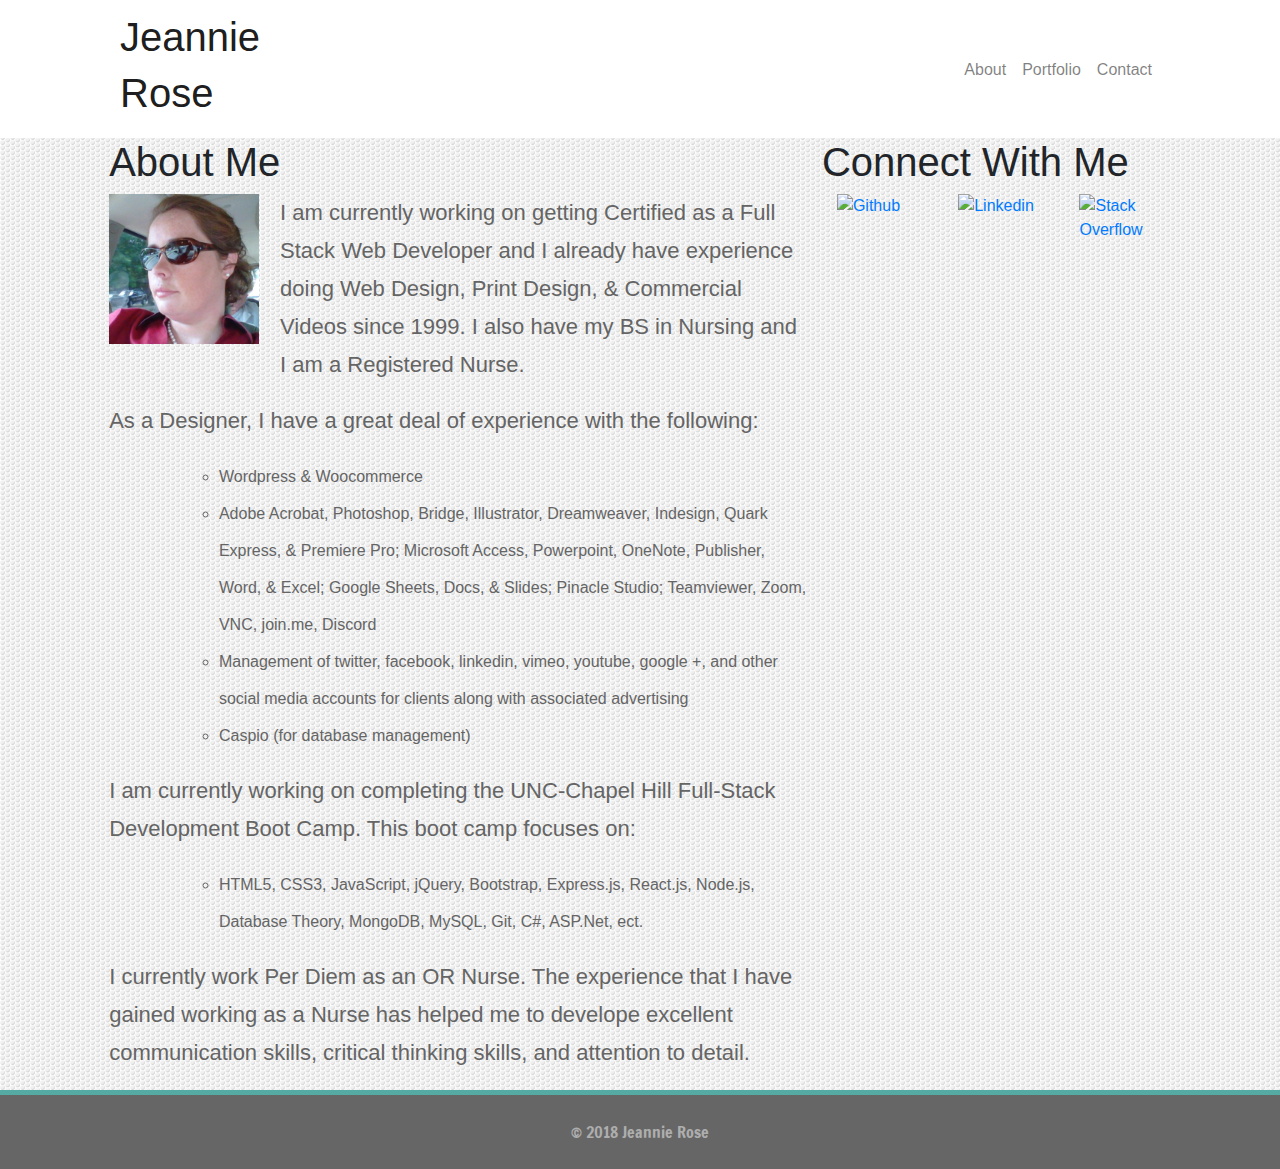
==== index.html @ aaf6217c "first draft" ====
<!DOCTYPE html>
<html lang="en">

<head>
    <meta charset="UTF-8">
    <meta name="viewport" content="width=device-width, initial-scale=1.0">
    <title>
        Bootstrap Portfolio
    </title>
    <link rel="stylesheet" href="https://maxcdn.bootstrapcdn.com/bootstrap/4.0.0/css/bootstrap.min.css" integrity="sha384-Gn5384xqQ1aoWXA+058RXPxPg6fy4IWvTNh0E263XmFcJlSAwiGgFAW/dAiS6JXm" crossorigin="anonymous">
    <link rel="stylesheet" type="text/css" href="assets/css/style.css">
    <link href="https://fonts.googleapis.com/css?family=Francois+One|Homemade+Apple" rel="stylesheet">
</head>

<body>
    <span class="border-bottom">
        <div class="row"> <!-- HEADER ROW -->
            <div class="col-12">
                <nav class="navbar navbar-expand-lg navbar-light bg-white">
                    <div class="col-1">
                    </div>
                    <div class="col-10">
                        <div class="row">
                            <a class="navbar-brand" href="#"><h1 class="jeannie">Jeannie </h1><h1 class="rose">Rose</h1></a>
                            <button class="navbar-toggler" type="button" data-toggle="collapse" data-target="#navbarSupportedContent" aria-controls="navbarSupportedContent"
                                aria-expanded="false" aria-label="Toggle navigation">
                                <span class="navbar-toggler-icon"></span>
                            </button>
                            <div class="collapse navbar-collapse" id="navbarSupportedContent">
                                <ul class="navbar-nav ml-auto">
                                    <li class="nav-item">
                                        <a class="nav-link" href="index.html">About</a>
                                    </li>
                                    <li class="nav-item">
                                        <a class="nav-link" href="portfolio.html">Portfolio</a>
                                    </li>
                                    <li class="nav-item">
                                        <a class="nav-link" href="contact.html">Contact</a>
                                    </li>
                                </ul>
                            </div>
                        </div>
                    </div>
                </nav>
            </div>
        </div> 
    </span><!-- HEADER ROW CLOSE -->
    

    <div class="row">
        <div class="col-1">
        </div>
        <div class="col-10">
            <div class="row">
                <div class="col-8"> <!-- ABOUT ME COLUMN -->
                    <div class="row">
                            <div class="col-12">
                                <h1 class="title">About Me</h1>
                            </div>
                        </div>
                        <div class="row">
                            <div class="col-12">
                                <img class ='portrait' src='assets/images/profileimage.jpg' height="150" width="150" alt="Image" />
                                <p>I am currently working on getting Certified as a Full Stack Web Developer and I already have experience doing Web Design, Print Design, & Commercial Videos since 1999.  I also have my BS in Nursing and I am a Registered Nurse.</p>
                                <p>As a Designer, I have a great deal of experience with the following:</p>
                                    <ul>
                                        <li>
                                            Wordpress & Woocommerce
                                        </li>
                                        <li>
                                            Adobe Acrobat, Photoshop, Bridge, Illustrator, Dreamweaver, Indesign, Quark Express, & Premiere Pro; Microsoft Access, Powerpoint, OneNote, Publisher, Word, & Excel; Google Sheets, Docs, & Slides; Pinacle Studio; Teamviewer, Zoom, VNC, join.me, Discord
                                        </li>
                                        <li>
                                            Management of twitter, facebook, linkedin, vimeo, youtube, google +, and other social media accounts for clients along with associated advertising
                                        </li>
                                        <li>
                                            Caspio (for database management)
                                        </li>
                                    </ul>
                                <p>I am currently working on completing the UNC-Chapel Hill Full-Stack Development Boot Camp. This boot camp focuses on:</p>
                                    <ul>
                                        <li>
                                            HTML5, CSS3, JavaScript, jQuery, Bootstrap, Express.js, React.js, Node.js, Database Theory, MongoDB, MySQL, Git, C#, ASP.Net, ect.
                                        </li>
                                    </ul>
                                <p>I currently work Per Diem as an OR Nurse. The experience that I have gained working as a Nurse has helped me to develope excellent communication skills, critical thinking skills, and attention to detail.</p>
                            </div>
                        </div>

                </div> <!-- ABOUT ME COLUMN CLOSE -->
                <div class="col-4"> <!-- CONNECT WITH ME COLUMN -->
                    <div class="row">
                        <div class="col-12">
                            <div class="row">
                                <h1 class="title">Connect With Me</h1>
                            </div>
                            <div class="row">
                                <div class="col-4">
                                    <a href="https://stackexchange.com/users/12941379/jeannie-rose">
                                        <img alt="Github" src="../honestgraphics.github.io/assets/images/stackoverflow.png">
                                    </a>
                                </div>
                                <div class="col-4">
                                    <a href="https://www.linkedin.com/in/jeanniejrose/">
                                        <img alt="Linkedin" src="../honestgraphics.github.io/assets/images/linkedin.png">
                                    </a>
                                </div>
                                <div class="col-4">
                                    <a href="https://github.com/honestgraphics">
                                        <img alt="Stack Overflow" src="../honestgraphics.github.io/assets/images/git.png">
                                    </a>
                                </div>
                            </div>
                        </div>
                    </div>
                </div> <!-- CONNECT WITH ME COLUMN CLOSE -->
            </div>
        </div>
        <div class="col-1">
        </div>
    </div>
    <div class="row"> <!-- FOOTER -->
        <footer>
            &copy; 2018 Jeannie Rose
        </footer>
    </div> <!-- FOOTER CLOSE-->
    
    
    <script src="https://code.jquery.com/jquery-3.2.1.slim.min.js" integrity="sha384-KJ3o2DKtIkvYIK3UENzmM7KCkRr/rE9/Qpg6aAZGJwFDMVNA/GpGFF93hXpG5KkN"
        crossorigin="anonymous"></script>
    <script src="https://cdnjs.cloudflare.com/ajax/libs/popper.js/1.12.9/umd/popper.min.js" integrity="sha384-ApNbgh9B+Y1QKtv3Rn7W3mgPxhU9K/ScQsAP7hUibX39j7fakFPskvXusvfa0b4Q"
        crossorigin="anonymous"></script>
    <script src="https://maxcdn.bootstrapcdn.com/bootstrap/4.0.0/js/bootstrap.min.js" integrity="sha384-JZR6Spejh4U02d8jOt6vLEHfe/JQGiRRSQQxSfFWpi1MquVdAyjUar5+76PVCmYl"
        crossorigin="anonymous"></script>
    
    
</body>
</html>
---- assets/css/style.css ----
/* \/\/\/\/\/\/\/\/\/\/\/\/\/\/\/\/\/\/\/\/\/\/\/\/ *\

/* Home/Index.html/About */


body {
    background-image: url("../images/b1.png");
}

/* HEADER AREA */

.headerWrapper {
    font-family: 'Arial', 'Helvetica Neue', Helvetica, sans-serif;
    font-size: 24px;
    border-top: 2px solid #d0cdc7;
    border-bottom: 2px solid #d0cdc7;
    background-color: #fff;
}

.headerContainer {
    display: flex;
    justify-content: space-between;
    width: 85%;
    margin: 0 auto;
}

.nameContainer {
    padding-top: 40px;
    padding-bottom: 40px;
    background-color: #11ab9f;
    color: white;
    display: inline-block;
}

.Jeannie {
    font-size: 40px;
    padding-left: 40px;
    font-family: 'Homemade Apple', cursive;
    display: inline-block;
}

.Rose {
    font-size: 50px;
    font-family: 'Francois One', sans-serif;
    display: inline-block;
    padding-right: 40px;
}

.pageLink {
    padding-top: 50px;
    padding-bottom: 25px;
}

.pageLink a {
    text-decoration: none;
    color: #a6acb7;
}

.pageLink a:hover {
    color: #11ab9f;
}

.link1 {
    border-right: 1px solid #e2e0dd;
    padding-right: 20px;
    padding-left: 20px;
    font-family: 'Francois One', sans-serif;
}

.link2 {
    border-right: 1px solid #e2e0dd;
    padding-right: 20px;
    padding-left: 20px;
    font-family: 'Francois One', sans-serif;
}

.link3 {
    padding-left: 20px;
    font-family: 'Francois One', sans-serif;
}

/* \/\/\/\/\/\/\/\/\/\/\/\/\/\/\/\/\/\/\/\/\/\/\/\/ *\


/* MAIN CONTENT AREA */

.bodyContainer {
    width: 85%;
    margin: 0 auto;
}

.content {
    display: flex;
    flex-flow: row;
    justify-content: space-between;
}

.aboutmeWrapper {
    width: 65%;
    background-color: #fff;
    margin-top: 25px;
    padding-right: 30px;
    padding-bottom: 10px;
    padding-left: 30px;
    margin-bottom: 25px;
    font-size: 18px;
    border: 1px solid #e2e0dd;
}

.aboutMe {
    border-bottom: 3px solid #eeedeb;
    margin-top: 30px;
    margin-bottom: 30px;
    padding-bottom: 30px;
    font-size: 32px;
    font-style: bold;
    color: #11ab9f;
    font-family: 'Francois One', sans-serif;
}

.portrait {
    float: left;
    margin-right: 3%;
    margin-bottom: 1.5%;
}

p {
    font-size: 22px;
    line-height: 38px;
    color: #656565;
    margin-bottom: 18px;
}

ul {
    list-style-type: circle;
    color: #656565;
    margin-left: 10%;
    margin-bottom: 18px;
    line-height: 37px;
}

.connectwithmeWrapper {
    background-color: #fff;
    margin-top: 25px;
    width: 21%;
    height: 100%;
    padding-right: 30px;
    padding-left: 30px;
    padding-top: 30px;
    padding-bottom: 30px;
    border: 1px solid #e2e0dd;
}

.connectwithMe {
    font-size: 24px;
    font-style: bold;
    border-bottom: 2px solid #efeeec;
    margin-bottom: 24px;
    padding-bottom: 24px;
    color: #11ab9f;
    font-family: 'Francois One', sans-serif;
}

/* .socialContainer {
    width: 100%;
    } */

.imageLink {
    display: flex;
    flex-direction: row-reverse;
    justify-content: space-between;
    text-align: center;
}

.social1 {
    display: flex;
    justify-content: space-between;
}

.social2 {
    display: flex;
    justify-content: space-between;
}

.social3 {
    display: flex;
    justify-content: space-between;
}

/* \/\/\/\/\/\/\/\/\/\/\/\/\/\/\/\/\/\/\/\/\/\/\/\/ *\

/* FOOTER AREA */

footer {
    width: 100%;
    background-color: #666666;
    color: #aeaeae;
    text-align: Center;
    font-family: 'Arial', 'Helvetica Neue', Helvetica, sans-serif;
    padding-top: 25px;
    padding-bottom: 25px;
    font-size: 16px;
    border-top: 5px solid #56aaa4;
    font-family: 'Francois One', sans-serif;
}

/* \/\/\/\/\/\/\/\/\/\/\/\/\/\/\/\/\/\/\/\/\/\/\/\/ *\

/* Portfolio Page */

.portfolioContainer {
    flex-flow: row wrap; */
    width: 100%;
    box-sizing: border-box;
}

.portfolioRow1 {
    display: flex;
    justify-content: space-between;
    flex-flow: row wrap;
    text-align: center;
    box-sizing: border-box;
}

.portfolioRow2 {
    display: flex;
    justify-content: space-between;
    flex-flow: row wrap;
    text-align: center;
    box-sizing: border-box;
}

.portfolioRow3 {
    display: flex;
    justify-content: flex-start;
    box-sizing: border-box;
}

.portfolio1 {
    position: relative;
    box-sizing: border-box;
    flex-shrink: 0;
    height: auto;
    overflow: hidden;
}

.portfolio2 {
    position: relative;
    box-sizing: border-box;
    flex-shrink: 0;
    height: auto;
    overflow: hidden;
}

.portfolio3 {
    position: relative;
    margin-top: 25px;
    box-sizing: border-box;
    flex-shrink: 0;
    height: auto;
    overflow: hidden;
    
}

.portfolio4 {
    position: relative;
    margin-top: 25px;
    box-sizing: border-box;
    flex-shrink: 0;
    height: auto;
    overflow: hidden;
}

.portfolio5 {
    position: relative;
    margin-top: 25px;
    margin-bottom: 15px;
    flex-direction: row-reverse;
    box-sizing: border-box;
    flex-shrink: 0;
    height: auto;
    overflow: hidden;
}

img {
    height: auto;
    max-width: 100%;
    display: block;
}

a.picture {
    position: absolute;
    top: 67%;
    text-align: center;
    background-color: #ff8207;
    width: 100%;
    left: 0;
    padding: 40px;
    box-sizing: border-box;
    color: white;
    font-family: 'Francois One', sans-serif;
    text-decoration: none;
    font-size: 24px;
}

/* \/\/\/\/\/\/\/\/\/\/\/\/\/\/\/\/\/\/\/\/\/\/\/\/ *\

/* Contact Page */

.formContainer {
    margin-bottom: 30px;
}

.contactTitle {
    border-bottom: 3px solid #eeedeb;
    margin-top: 30px;
    margin-bottom: 30px;
    padding-bottom: 30px;
    font-size: 32px;
    font-style: bold;
    color: #11ab9f;
    font-family: 'Francois One', sans-serif;
}

.form {
    font-family: 'Francois One', sans-serif;
    color: #a1a6ac;
    margin-top: 25px;
}

input[type=text], select, textarea {
    width: 100%;
    resize: vertical;
    padding: 12px;
    border: 1px solid #ccc;
    box-sizing: border-box;
    margin-top: 6px;
    margin-bottom: 16px;
}

::placeholder {
    color: #a1a6ac;
    opacity: 1;
    font-family: 'Segoe UI', Tahoma, Geneva, Verdana, sans-serif 
}

 

input[type=submit] {
    background-color: #56aaa4;
    color: white;
    padding: 12px 40px;
    border: none;
    border-radius: 4px;
    cursor: pointer;
    font-family: 'Francois One', sans-serif;
}

input[type=submit]:hover {
    background-color: #3d7a76;
}
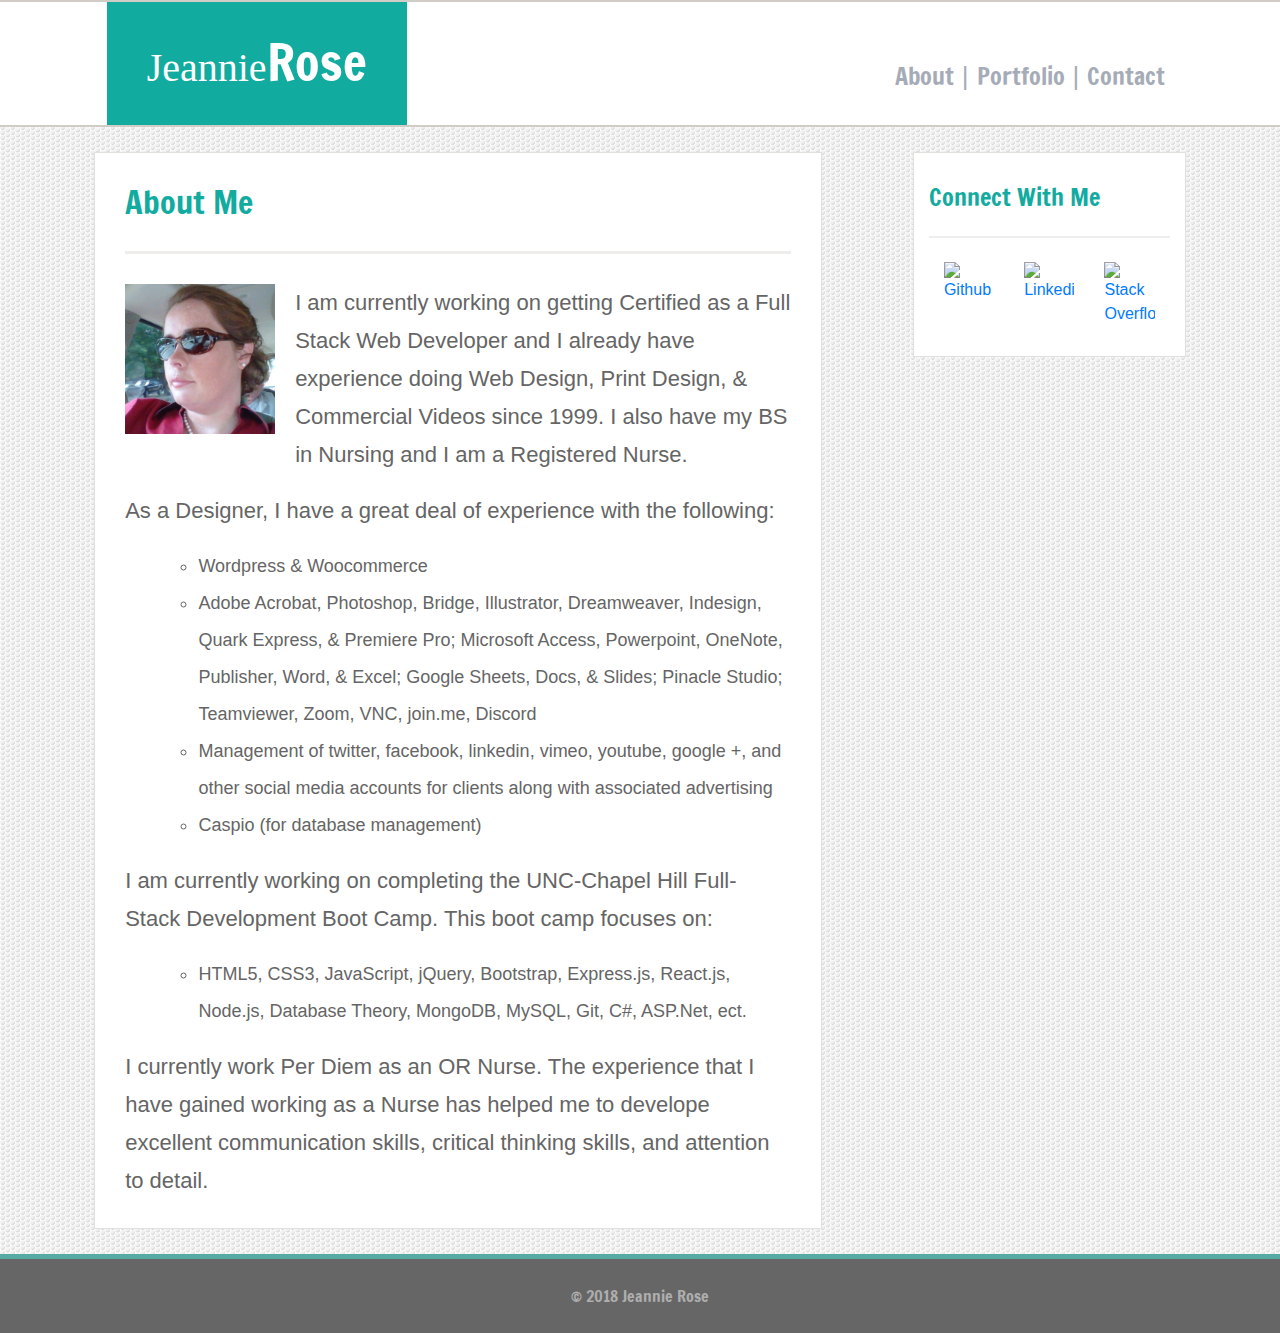
==== commit 4917ab80: "site looking like hw1, no responsive work done" ====
--- a/index.html
+++ b/index.html
@@ -10,56 +10,66 @@
     <link rel="stylesheet" href="https://maxcdn.bootstrapcdn.com/bootstrap/4.0.0/css/bootstrap.min.css" integrity="sha384-Gn5384xqQ1aoWXA+058RXPxPg6fy4IWvTNh0E263XmFcJlSAwiGgFAW/dAiS6JXm" crossorigin="anonymous">
     <link rel="stylesheet" type="text/css" href="assets/css/style.css">
     <link href="https://fonts.googleapis.com/css?family=Francois+One|Homemade+Apple" rel="stylesheet">
+    <style>
+        .nav-item a:hover {
+            color: #13ad9a !important;
+            cursor: pointer;
+        }
+    </style>
 </head>
 
 <body>
-    <span class="border-bottom">
-        <div class="row"> <!-- HEADER ROW -->
-            <div class="col-12">
-                <nav class="navbar navbar-expand-lg navbar-light bg-white">
-                    <div class="col-1">
-                    </div>
-                    <div class="col-10">
-                        <div class="row">
-                            <a class="navbar-brand" href="#"><h1 class="jeannie">Jeannie </h1><h1 class="rose">Rose</h1></a>
-                            <button class="navbar-toggler" type="button" data-toggle="collapse" data-target="#navbarSupportedContent" aria-controls="navbarSupportedContent"
-                                aria-expanded="false" aria-label="Toggle navigation">
-                                <span class="navbar-toggler-icon"></span>
-                            </button>
-                            <div class="collapse navbar-collapse" id="navbarSupportedContent">
-                                <ul class="navbar-nav ml-auto">
-                                    <li class="nav-item">
-                                        <a class="nav-link" href="index.html">About</a>
-                                    </li>
-                                    <li class="nav-item">
-                                        <a class="nav-link" href="portfolio.html">Portfolio</a>
-                                    </li>
-                                    <li class="nav-item">
-                                        <a class="nav-link" href="contact.html">Contact</a>
-                                    </li>
-                                </ul>
-                            </div>
+    <div class="row headerClass"> <!-- HEADER ROW -->
+        <div class="col-12">
+            <nav class="navbar navbar-expand-lg navbar-light bg-white">
+                <div class="col-1">
+                </div>
+                <div class="col-10">
+                    <div class="row">
+                        <a class="navbar-brand" href="#"><h1 class="Jeannie">Jeannie </h1><h1 class="Rose">Rose</h1></a>
+                        <button class="navbar-toggler" type="button" data-toggle="collapse" data-target="#navbarSupportedContent" aria-controls="navbarSupportedContent"
+aria-expanded="false" aria-label="Toggle navigation">
+                        <span class="navbar-toggler-icon"></span>
+                        </button>
+                        <div class="collapse navbar-collapse" id="navbarSupportedContent">
+                        <ul class="navbar-nav ml-auto">
+                                <li class="nav-item">
+                                    <a class="nav-link menuItems link1" href="index.html">About</a>
+                                </li>
+                                <li class="seperator">
+                                    |
+                                </li>
+                                <li class="nav-item">
+                                    <a class="nav-link menuItems link2" href="portfolio.html">Portfolio</a>
+                                </li>
+                                <li class="seperator">
+                                        |
+                                </li>
+                                <li class="nav-item">
+                                    <a class="nav-link menuItems link3" href="contact.html">Contact</a>
+                                </li>
+                            </ul>
                         </div>
                     </div>
-                </nav>
-            </div>
-        </div> 
-    </span><!-- HEADER ROW CLOSE -->
-    
+                </div>
+            </nav>
+        </div>
+    </div> <!-- HEADER ROW CLOSE -->
+
 
     <div class="row">
         <div class="col-1">
         </div>
         <div class="col-10">
             <div class="row">
-                <div class="col-8"> <!-- ABOUT ME COLUMN -->
+                <div class="col-8 aboutmeWrapper"> <!-- ABOUT ME COLUMN -->
                     <div class="row">
-                            <div class="col-12">
-                                <h1 class="title">About Me</h1>
+                            <div class="col-12 bodyWidth">
+                                <h1 class="title aboutMe">About Me</h1>
                             </div>
                         </div>
                         <div class="row">
-                            <div class="col-12">
+                            <div class="col-12 bodyWidth">
                                 <img class ='portrait' src='assets/images/profileimage.jpg' height="150" width="150" alt="Image" />
                                 <p>I am currently working on getting Certified as a Full Stack Web Developer and I already have experience doing Web Design, Print Design, & Commercial Videos since 1999.  I also have my BS in Nursing and I am a Registered Nurse.</p>
                                 <p>As a Designer, I have a great deal of experience with the following:</p>
@@ -86,13 +96,15 @@
                                 <p>I currently work Per Diem as an OR Nurse. The experience that I have gained working as a Nurse has helped me to develope excellent communication skills, critical thinking skills, and attention to detail.</p>
                             </div>
                         </div>
-
+                
                 </div> <!-- ABOUT ME COLUMN CLOSE -->
-                <div class="col-4"> <!-- CONNECT WITH ME COLUMN -->
+                <div class="col-1"> <!-- ABOUT ME COLUMN -->
+                </div>
+                <div class="col-3 connectwithmeWrapper"> <!-- CONNECT WITH ME COLUMN -->
                     <div class="row">
                         <div class="col-12">
                             <div class="row">
-                                <h1 class="title">Connect With Me</h1>
+                                <h1 class="title connectwithMe">Connect With Me</h1>
                             </div>
                             <div class="row">
                                 <div class="col-4">
--- a/assets/css/style.css
+++ b/assets/css/style.css
@@ -1,16 +1,22 @@
 /* \/\/\/\/\/\/\/\/\/\/\/\/\/\/\/\/\/\/\/\/\/\/\/\/ *\
 
-/* Home/Index.html/About */
+/* FOR ALL PAGES */
 
 
 body {
     background-image: url("../images/b1.png");
 }
 
+
+.bodyWidth {
+    /* padding: 0; */
+    margin-left: 0;
+}
+
+/* \/\/\/\/\/\/\/\/\/\/\/\/\/\/\/\/\/\/\/\/\/\/\/\/ *\
 /* HEADER AREA */
 
-.headerWrapper {
-    font-family: 'Arial', 'Helvetica Neue', Helvetica, sans-serif;
+/* .headerWrapper {
     font-size: 24px;
     border-top: 2px solid #d0cdc7;
     border-bottom: 2px solid #d0cdc7;
@@ -30,13 +36,15 @@
     background-color: #11ab9f;
     color: white;
     display: inline-block;
-}
+} */
 
 .Jeannie {
     font-size: 40px;
     padding-left: 40px;
     font-family: 'Homemade Apple', cursive;
     display: inline-block;
+    color: white;
+    background-color: #11ab9f;
 }
 
 .Rose {
@@ -44,31 +52,43 @@
     font-family: 'Francois One', sans-serif;
     display: inline-block;
     padding-right: 40px;
-}
-
-.pageLink {
+    color: white;
+    background-color: #11ab9f;
+}
+
+
+
+/* POSITIONS & STYLES SEPERATORS */
+.navbar-nav li {
+    display: inline;
+    color: #a6acb7;
+    /* margin-left: 25px;
+    padding-left: 25px; */
+    }
+
+.navbar-light .navbar-nav .nav-link {
+    color: #a6acb7;
+}
+
+.seperator {
+    font-family: Arial, Helvetica, sans-serif;
     padding-top: 50px;
     padding-bottom: 25px;
-}
-
-.pageLink a {
-    text-decoration: none;
-    color: #a6acb7;
-}
-
-.pageLink a:hover {
-    color: #11ab9f;
-}
-
+    font-size: 26px;
+}
+
+
+
+/* STYLES MENU LINKS */
 .link1 {
-    border-right: 1px solid #e2e0dd;
+    /* border-right: 1px solid #e2e0dd; */
     padding-right: 20px;
     padding-left: 20px;
     font-family: 'Francois One', sans-serif;
 }
 
 .link2 {
-    border-right: 1px solid #e2e0dd;
+    /* border-right: 1px solid #e2e0dd; */
     padding-right: 20px;
     padding-left: 20px;
     font-family: 'Francois One', sans-serif;
@@ -79,12 +99,40 @@
     font-family: 'Francois One', sans-serif;
 }
 
+.headerClass {
+    border-top: 2px solid #d0cdc7;
+    border-bottom: 2px solid #d0cdc7;
+    background-color: white;
+    font-size: 24px;
+}
+
+.navbar-brand {
+    color: white;
+    background-color: #11ab9f;
+    padding-top: 30px;
+    padding-bottom: 25px;
+}
+
+.navbar {
+    padding: 0;
+}
+
+.menuItems {
+    /* border-right: 1px solid #e2e0dd; */
+    padding-right: 20px;
+    padding-left: 20px;
+    font-family: 'Francois One', sans-serif;
+    padding-top: 50px;
+    padding-bottom: 25px;
+    color: #a6acb7;
+}
+
 /* \/\/\/\/\/\/\/\/\/\/\/\/\/\/\/\/\/\/\/\/\/\/\/\/ *\
 
 
 /* MAIN CONTENT AREA */
 
-.bodyContainer {
+/* .bodyContainer {
     width: 85%;
     margin: 0 auto;
 }
@@ -93,10 +141,11 @@
     display: flex;
     flex-flow: row;
     justify-content: space-between;
-}
+} */
+
+
 
 .aboutmeWrapper {
-    width: 65%;
     background-color: #fff;
     margin-top: 25px;
     padding-right: 30px;
@@ -106,6 +155,7 @@
     font-size: 18px;
     border: 1px solid #e2e0dd;
 }
+
 
 .aboutMe {
     border-bottom: 3px solid #eeedeb;
@@ -134,7 +184,7 @@
 ul {
     list-style-type: circle;
     color: #656565;
-    margin-left: 10%;
+    margin-left: 5%;
     margin-bottom: 18px;
     line-height: 37px;
 }
@@ -142,7 +192,7 @@
 .connectwithmeWrapper {
     background-color: #fff;
     margin-top: 25px;
-    width: 21%;
+    /* width: 21%; */
     height: 100%;
     padding-right: 30px;
     padding-left: 30px;
@@ -153,7 +203,8 @@
 
 .connectwithMe {
     font-size: 24px;
-    font-style: bold;
+    width: 100%;
+    /* font-style: bold; */
     border-bottom: 2px solid #efeeec;
     margin-bottom: 24px;
     padding-bottom: 24px;
@@ -165,7 +216,7 @@
     width: 100%;
     } */
 
-.imageLink {
+/* .imageLink {
     display: flex;
     flex-direction: row-reverse;
     justify-content: space-between;
@@ -185,7 +236,7 @@
 .social3 {
     display: flex;
     justify-content: space-between;
-}
+} */
 
 /* \/\/\/\/\/\/\/\/\/\/\/\/\/\/\/\/\/\/\/\/\/\/\/\/ *\
 
@@ -196,7 +247,6 @@
     background-color: #666666;
     color: #aeaeae;
     text-align: Center;
-    font-family: 'Arial', 'Helvetica Neue', Helvetica, sans-serif;
     padding-top: 25px;
     padding-bottom: 25px;
     font-size: 16px;
@@ -208,10 +258,26 @@
 
 /* Portfolio Page */
 
-.portfolioContainer {
-    flex-flow: row wrap; */
-    width: 100%;
-    box-sizing: border-box;
+.portfolioWrapper {
+    background-color: #fff;
+    margin-top: 25px;
+    padding-right: 30px;
+    padding-bottom: 10px;
+    padding-left: 30px;
+    margin-bottom: 25px;
+    font-size: 18px;
+    border: 1px solid #e2e0dd;
+}
+
+.Portfolio {
+    border-bottom: 3px solid #eeedeb;
+    margin-top: 30px;
+    margin-bottom: 30px;
+    padding-bottom: 30px;
+    font-size: 32px;
+    font-style: bold;
+    color: #11ab9f;
+    font-family: 'Francois One', sans-serif;
 }
 
 .portfolioRow1 {
@@ -341,21 +407,22 @@
 ::placeholder {
     color: #a1a6ac;
     opacity: 1;
-    font-family: 'Segoe UI', Tahoma, Geneva, Verdana, sans-serif 
+    font-family: 'Segoe UI', Tahoma, Geneva, Verdana, sans-serif;
 }
 
  
 
-input[type=submit] {
+button[type=submit] {
     background-color: #56aaa4;
     color: white;
     padding: 12px 40px;
+    margin-bottom: 30px;
     border: none;
     border-radius: 4px;
     cursor: pointer;
     font-family: 'Francois One', sans-serif;
 }
 
-input[type=submit]:hover {
+button[type=submit]:hover {
     background-color: #3d7a76;
 }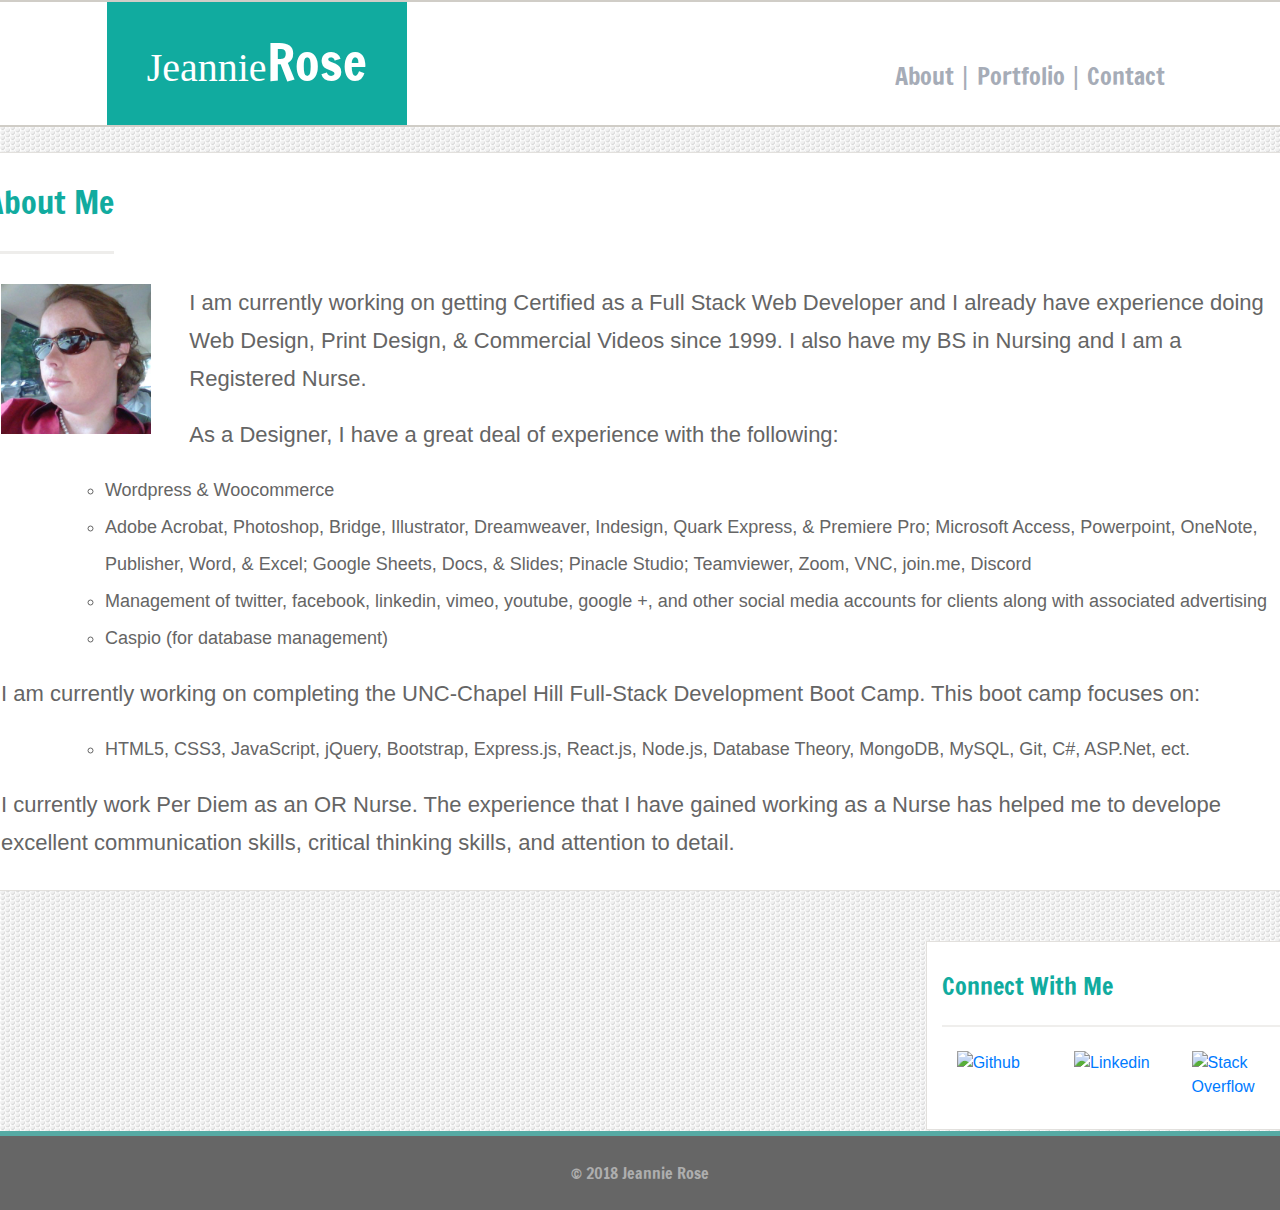
==== commit 34064932: "push for changes" ====
--- a/index.html
+++ b/index.html
@@ -57,80 +57,85 @@
     </div> <!-- HEADER ROW CLOSE -->
 
 
-    <div class="row">
-        <div class="col-1">
-        </div>
-        <div class="col-10">
+    <div="container-fluid">
+        <div="container">
             <div class="row">
-                <div class="col-8 aboutmeWrapper"> <!-- ABOUT ME COLUMN -->
+                <div class="col-1-lg col-sm-hidden">
+                </div>
+                <div class="col-10-sm">
                     <div class="row">
-                            <div class="col-12 bodyWidth">
-                                <h1 class="title aboutMe">About Me</h1>
-                            </div>
+                        <div class="col-8-lg col-12-sm aboutmeWrapper" id="aboutmeWrapper"> <!-- ABOUT ME COLUMN -->
+                            <div class="row">
+                                    <div class="col-12-lg bodyWidth" id="bodyWidth">
+                                        <h1 class="title aboutMe">About Me</h1>
+                                    </div>
+                                </div>
+                                <div class="row">
+                                    <div class="col-12 bodyWidth">
+                                        <img class ='portrait' src='assets/images/profileimage.jpg' height="150" width="150" alt="Image" />
+                                        <p>I am currently working on getting Certified as a Full Stack Web Developer and I already have experience doing Web Design, Print Design, & Commercial Videos since 1999.  I also have my BS in Nursing and I am a Registered Nurse.</p>
+                                        <p>As a Designer, I have a great deal of experience with the following:</p>
+                                            <ul>
+                                                <li>
+                                                    Wordpress & Woocommerce
+                                                </li>
+                                                <li>
+                                                    Adobe Acrobat, Photoshop, Bridge, Illustrator, Dreamweaver, Indesign, Quark Express, & Premiere Pro; Microsoft Access, Powerpoint, OneNote, Publisher, Word, & Excel; Google Sheets, Docs, & Slides; Pinacle Studio; Teamviewer, Zoom, VNC, join.me, Discord
+                                                </li>
+                                                <li>
+                                                    Management of twitter, facebook, linkedin, vimeo, youtube, google +, and other social media accounts for clients along with associated advertising
+                                                </li>
+                                                <li>
+                                                    Caspio (for database management)
+                                                </li>
+                                            </ul>
+                                        <p>I am currently working on completing the UNC-Chapel Hill Full-Stack Development Boot Camp. This boot camp focuses on:</p>
+                                            <ul>
+                                                <li>
+                                                    HTML5, CSS3, JavaScript, jQuery, Bootstrap, Express.js, React.js, Node.js, Database Theory, MongoDB, MySQL, Git, C#, ASP.Net, ect.
+                                                </li>
+                                            </ul>
+                                        <p>I currently work Per Diem as an OR Nurse. The experience that I have gained working as a Nurse has helped me to develope excellent communication skills, critical thinking skills, and attention to detail.</p>
+                                    </div>
+                                </div>
+                        
+                        </div> <!-- ABOUT ME COLUMN CLOSE -->
+                        <div class="col-1-md col-sm"> <!-- ABOUT ME COLUMN -->
                         </div>
-                        <div class="row">
-                            <div class="col-12 bodyWidth">
-                                <img class ='portrait' src='assets/images/profileimage.jpg' height="150" width="150" alt="Image" />
-                                <p>I am currently working on getting Certified as a Full Stack Web Developer and I already have experience doing Web Design, Print Design, & Commercial Videos since 1999.  I also have my BS in Nursing and I am a Registered Nurse.</p>
-                                <p>As a Designer, I have a great deal of experience with the following:</p>
-                                    <ul>
-                                        <li>
-                                            Wordpress & Woocommerce
-                                        </li>
-                                        <li>
-                                            Adobe Acrobat, Photoshop, Bridge, Illustrator, Dreamweaver, Indesign, Quark Express, & Premiere Pro; Microsoft Access, Powerpoint, OneNote, Publisher, Word, & Excel; Google Sheets, Docs, & Slides; Pinacle Studio; Teamviewer, Zoom, VNC, join.me, Discord
-                                        </li>
-                                        <li>
-                                            Management of twitter, facebook, linkedin, vimeo, youtube, google +, and other social media accounts for clients along with associated advertising
-                                        </li>
-                                        <li>
-                                            Caspio (for database management)
-                                        </li>
-                                    </ul>
-                                <p>I am currently working on completing the UNC-Chapel Hill Full-Stack Development Boot Camp. This boot camp focuses on:</p>
-                                    <ul>
-                                        <li>
-                                            HTML5, CSS3, JavaScript, jQuery, Bootstrap, Express.js, React.js, Node.js, Database Theory, MongoDB, MySQL, Git, C#, ASP.Net, ect.
-                                        </li>
-                                    </ul>
-                                <p>I currently work Per Diem as an OR Nurse. The experience that I have gained working as a Nurse has helped me to develope excellent communication skills, critical thinking skills, and attention to detail.</p>
-                            </div>
-                        </div>
-                
-                </div> <!-- ABOUT ME COLUMN CLOSE -->
-                <div class="col-1"> <!-- ABOUT ME COLUMN -->
-                </div>
-                <div class="col-3 connectwithmeWrapper"> <!-- CONNECT WITH ME COLUMN -->
-                    <div class="row">
-                        <div class="col-12">
+                        <div class="col-3-md col-12-sm connectwithmeWrapper"> <!-- CONNECT WITH ME COLUMN -->
                             <div class="row">
-                                <h1 class="title connectwithMe">Connect With Me</h1>
-                            </div>
-                            <div class="row">
-                                <div class="col-4">
-                                    <a href="https://stackexchange.com/users/12941379/jeannie-rose">
-                                        <img alt="Github" src="../honestgraphics.github.io/assets/images/stackoverflow.png">
-                                    </a>
-                                </div>
-                                <div class="col-4">
-                                    <a href="https://www.linkedin.com/in/jeanniejrose/">
-                                        <img alt="Linkedin" src="../honestgraphics.github.io/assets/images/linkedin.png">
-                                    </a>
-                                </div>
-                                <div class="col-4">
-                                    <a href="https://github.com/honestgraphics">
-                                        <img alt="Stack Overflow" src="../honestgraphics.github.io/assets/images/git.png">
-                                    </a>
+                                <div class="col-12">
+                                    <div class="row">
+                                        <h1 class="title connectwithMe">Connect With Me</h1>
+                                    </div>
+                                    <div class="row">
+                                        <div class="col-4">
+                                            <a href="https://stackexchange.com/users/12941379/jeannie-rose">
+                                                <img alt="Github" src="../honestgraphics.github.io/assets/images/stackoverflow.png">
+                                            </a>
+                                        </div>
+                                        <div class="col-4">
+                                            <a href="https://www.linkedin.com/in/jeanniejrose/">
+                                                <img alt="Linkedin" src="../honestgraphics.github.io/assets/images/linkedin.png">
+                                            </a>
+                                        </div>
+                                        <div class="col-4">
+                                            <a href="https://github.com/honestgraphics">
+                                                <img alt="Stack Overflow" src="../honestgraphics.github.io/assets/images/git.png">
+                                            </a>
+                                        </div>
+                                    </div>
                                 </div>
                             </div>
-                        </div>
+                        </div> <!-- CONNECT WITH ME COLUMN CLOSE -->
                     </div>
-                </div> <!-- CONNECT WITH ME COLUMN CLOSE -->
+                </div>
+                <div class="col-1">
+                </div>
             </div>
         </div>
-        <div class="col-1">
-        </div>
     </div>
+
     <div class="row"> <!-- FOOTER -->
         <footer>
             &copy; 2018 Jeannie Rose
--- a/assets/css/style.css
+++ b/assets/css/style.css
@@ -1,43 +1,24 @@
 /* \/\/\/\/\/\/\/\/\/\/\/\/\/\/\/\/\/\/\/\/\/\/\/\/ *\
-
 /* FOR ALL PAGES */
 
-
-body {
-    background-image: url("../images/b1.png");
-}
-
-
-.bodyWidth {
-    /* padding: 0; */
-    margin-left: 0;
-}
-
-/* \/\/\/\/\/\/\/\/\/\/\/\/\/\/\/\/\/\/\/\/\/\/\/\/ *\
 /* HEADER AREA */
-
-/* .headerWrapper {
-    font-size: 24px;
+/* STYLE/BORDER/COLOR FOR WHOLE HEADER AREA */
+.headerClass {
     border-top: 2px solid #d0cdc7;
     border-bottom: 2px solid #d0cdc7;
-    background-color: #fff;
-}
-
-.headerContainer {
-    display: flex;
-    justify-content: space-between;
-    width: 85%;
-    margin: 0 auto;
-}
-
-.nameContainer {
-    padding-top: 40px;
-    padding-bottom: 40px;
+    background-color: white;
+    font-size: 24px;
+}
+.navbar-brand {
+    color: white;
     background-color: #11ab9f;
-    color: white;
-    display: inline-block;
-} */
-
+    padding-top: 30px;
+    padding-bottom: 25px;
+}
+.navbar {
+    padding: 0;
+}
+/* POSITIONS & STYLES NAME */
 .Jeannie {
     font-size: 40px;
     padding-left: 40px;
@@ -46,7 +27,6 @@
     color: white;
     background-color: #11ab9f;
 }
-
 .Rose {
     font-size: 50px;
     font-family: 'Francois One', sans-serif;
@@ -55,9 +35,16 @@
     color: white;
     background-color: #11ab9f;
 }
-
-
-
+/* STYLES MENU LINKS */
+.menuItems {
+    /* border-right: 1px solid #e2e0dd; */
+    padding-right: 20px;
+    padding-left: 20px;
+    font-family: 'Francois One', sans-serif;
+    padding-top: 50px;
+    padding-bottom: 25px;
+    color: #a6acb7;
+}
 /* POSITIONS & STYLES SEPERATORS */
 .navbar-nav li {
     display: inline;
@@ -65,11 +52,9 @@
     /* margin-left: 25px;
     padding-left: 25px; */
     }
-
 .navbar-light .navbar-nav .nav-link {
     color: #a6acb7;
 }
-
 .seperator {
     font-family: Arial, Helvetica, sans-serif;
     padding-top: 50px;
@@ -78,117 +63,17 @@
 }
 
 
-
-/* STYLES MENU LINKS */
-.link1 {
-    /* border-right: 1px solid #e2e0dd; */
-    padding-right: 20px;
-    padding-left: 20px;
-    font-family: 'Francois One', sans-serif;
-}
-
-.link2 {
-    /* border-right: 1px solid #e2e0dd; */
-    padding-right: 20px;
-    padding-left: 20px;
-    font-family: 'Francois One', sans-serif;
-}
-
-.link3 {
-    padding-left: 20px;
-    font-family: 'Francois One', sans-serif;
-}
-
-.headerClass {
-    border-top: 2px solid #d0cdc7;
-    border-bottom: 2px solid #d0cdc7;
-    background-color: white;
-    font-size: 24px;
-}
-
-.navbar-brand {
-    color: white;
-    background-color: #11ab9f;
-    padding-top: 30px;
-    padding-bottom: 25px;
-}
-
-.navbar {
-    padding: 0;
-}
-
-.menuItems {
-    /* border-right: 1px solid #e2e0dd; */
-    padding-right: 20px;
-    padding-left: 20px;
-    font-family: 'Francois One', sans-serif;
-    padding-top: 50px;
-    padding-bottom: 25px;
-    color: #a6acb7;
-}
-
-/* \/\/\/\/\/\/\/\/\/\/\/\/\/\/\/\/\/\/\/\/\/\/\/\/ *\
-
-
-/* MAIN CONTENT AREA */
-
-/* .bodyContainer {
-    width: 85%;
-    margin: 0 auto;
-}
-
-.content {
-    display: flex;
-    flex-flow: row;
-    justify-content: space-between;
-} */
-
-
-
-.aboutmeWrapper {
-    background-color: #fff;
-    margin-top: 25px;
-    padding-right: 30px;
-    padding-bottom: 10px;
-    padding-left: 30px;
-    margin-bottom: 25px;
-    font-size: 18px;
-    border: 1px solid #e2e0dd;
-}
-
-
-.aboutMe {
-    border-bottom: 3px solid #eeedeb;
-    margin-top: 30px;
-    margin-bottom: 30px;
-    padding-bottom: 30px;
-    font-size: 32px;
-    font-style: bold;
-    color: #11ab9f;
-    font-family: 'Francois One', sans-serif;
-}
-
-.portrait {
-    float: left;
-    margin-right: 3%;
-    margin-bottom: 1.5%;
-}
-
-p {
-    font-size: 22px;
-    line-height: 38px;
-    color: #656565;
-    margin-bottom: 18px;
-}
-
-ul {
-    list-style-type: circle;
-    color: #656565;
-    margin-left: 5%;
-    margin-bottom: 18px;
-    line-height: 37px;
-}
-
+/* MAIN BODY AREA */
+body {
+    background-image: url("../images/b1.png");
+}
+.bodyWidth {
+    /* padding: 0; */
+    margin-left: 0;
+}
+
+
+/* CONNECT WITH ME AREA */
 .connectwithmeWrapper {
     background-color: #fff;
     margin-top: 25px;
@@ -200,7 +85,6 @@
     padding-bottom: 30px;
     border: 1px solid #e2e0dd;
 }
-
 .connectwithMe {
     font-size: 24px;
     width: 100%;
@@ -212,36 +96,8 @@
     font-family: 'Francois One', sans-serif;
 }
 
-/* .socialContainer {
-    width: 100%;
-    } */
-
-/* .imageLink {
-    display: flex;
-    flex-direction: row-reverse;
-    justify-content: space-between;
-    text-align: center;
-}
-
-.social1 {
-    display: flex;
-    justify-content: space-between;
-}
-
-.social2 {
-    display: flex;
-    justify-content: space-between;
-}
-
-.social3 {
-    display: flex;
-    justify-content: space-between;
-} */
-
-/* \/\/\/\/\/\/\/\/\/\/\/\/\/\/\/\/\/\/\/\/\/\/\/\/ *\
 
 /* FOOTER AREA */
-
 footer {
     width: 100%;
     background-color: #666666;
@@ -254,11 +110,12 @@
     font-family: 'Francois One', sans-serif;
 }
 
-/* \/\/\/\/\/\/\/\/\/\/\/\/\/\/\/\/\/\/\/\/\/\/\/\/ *\
-
-/* Portfolio Page */
-
-.portfolioWrapper {
+
+
+/* \/\/\/\/\/\/\/\/\/\/\/\/\/\/\/\/\/\/\/\/\/\/\/\/ *\
+/* MAIN CONTENT AREA */
+
+.aboutmeWrapper {
     background-color: #fff;
     margin-top: 25px;
     padding-right: 30px;
@@ -269,7 +126,7 @@
     border: 1px solid #e2e0dd;
 }
 
-.Portfolio {
+.aboutMe {
     border-bottom: 3px solid #eeedeb;
     margin-top: 30px;
     margin-bottom: 30px;
@@ -280,6 +137,53 @@
     font-family: 'Francois One', sans-serif;
 }
 
+.portrait {
+    float: left;
+    margin-right: 3%;
+    margin-bottom: 1.5%;
+}
+
+p {
+    font-size: 22px;
+    line-height: 38px;
+    color: #656565;
+    margin-bottom: 18px;
+}
+
+ul {
+    list-style-type: circle;
+    color: #656565;
+    margin-left: 5%;
+    margin-bottom: 18px;
+    line-height: 37px;
+}
+
+/* \/\/\/\/\/\/\/\/\/\/\/\/\/\/\/\/\/\/\/\/\/\/\/\/ *\
+/* Portfolio Page */
+
+.portfolioWrapper {
+    background-color: #fff;
+    margin-top: 25px;
+    padding-right: 30px;
+    padding-bottom: 10px;
+    padding-left: 30px;
+    margin-bottom: 25px;
+    font-size: 18px;
+    border: 1px solid #e2e0dd;
+}
+
+.Portfolio {
+    border-bottom: 3px solid #eeedeb;
+    margin-top: 30px;
+    margin-bottom: 30px;
+    padding-bottom: 30px;
+    font-size: 32px;
+    font-style: bold;
+    color: #11ab9f;
+    font-family: 'Francois One', sans-serif;
+}
+
+/* POSITIONING BANNERS OVER IMAGES & STYLING */
 .portfolioRow1 {
     display: flex;
     justify-content: space-between;
@@ -370,7 +274,6 @@
 }
 
 /* \/\/\/\/\/\/\/\/\/\/\/\/\/\/\/\/\/\/\/\/\/\/\/\/ *\
-
 /* Contact Page */
 
 .formContainer {
@@ -388,6 +291,7 @@
     font-family: 'Francois One', sans-serif;
 }
 
+/* FORM STYLING */
 .form {
     font-family: 'Francois One', sans-serif;
     color: #a1a6ac;
@@ -410,8 +314,6 @@
     font-family: 'Segoe UI', Tahoma, Geneva, Verdana, sans-serif;
 }
 
- 
-
 button[type=submit] {
     background-color: #56aaa4;
     color: white;
@@ -425,4 +327,58 @@
 
 button[type=submit]:hover {
     background-color: #3d7a76;
-}+}
+
+
+
+
+/* \/\/\/\/\/\/\/\/\/\/\/\/\/\/\/\/\/\/\/\/\/\/\/\/ *\
+/* \/\/\/\/\/\/\/\/\/\/\/\/\/\/\/\/\/\/\/\/\/\/\/\/ *\
+/* \/\/\/\/\/\/\/\/\/\/\/\/\/\/\/\/\/\/\/\/\/\/\/\/ *\
+/* RESPONSIVENESS */
+
+
+
+@media screen and (max-width: 640px) {
+
+}
+
+@media screen and (max-width: 768px) {
+
+}
+
+
+
+
+
+
+
+    /* .backimg4 {
+        z-index: 0;
+        max-width: 172px;
+        max-height: 160px;
+        position: relative;
+                    top: 2%;
+        text-align: center;
+        float: right;
+                    
+        }
+    }
+
+    .footer {
+        z-index: 1;
+        position: relative;
+        text-align: left;
+        float: left;
+        size: 30%;
+        }
+    }
+    
+    .backimg {
+       z-index: 0;
+       max-width: 250px;
+       max-height: 250px;
+       position: relative;
+                  
+      }
+    } */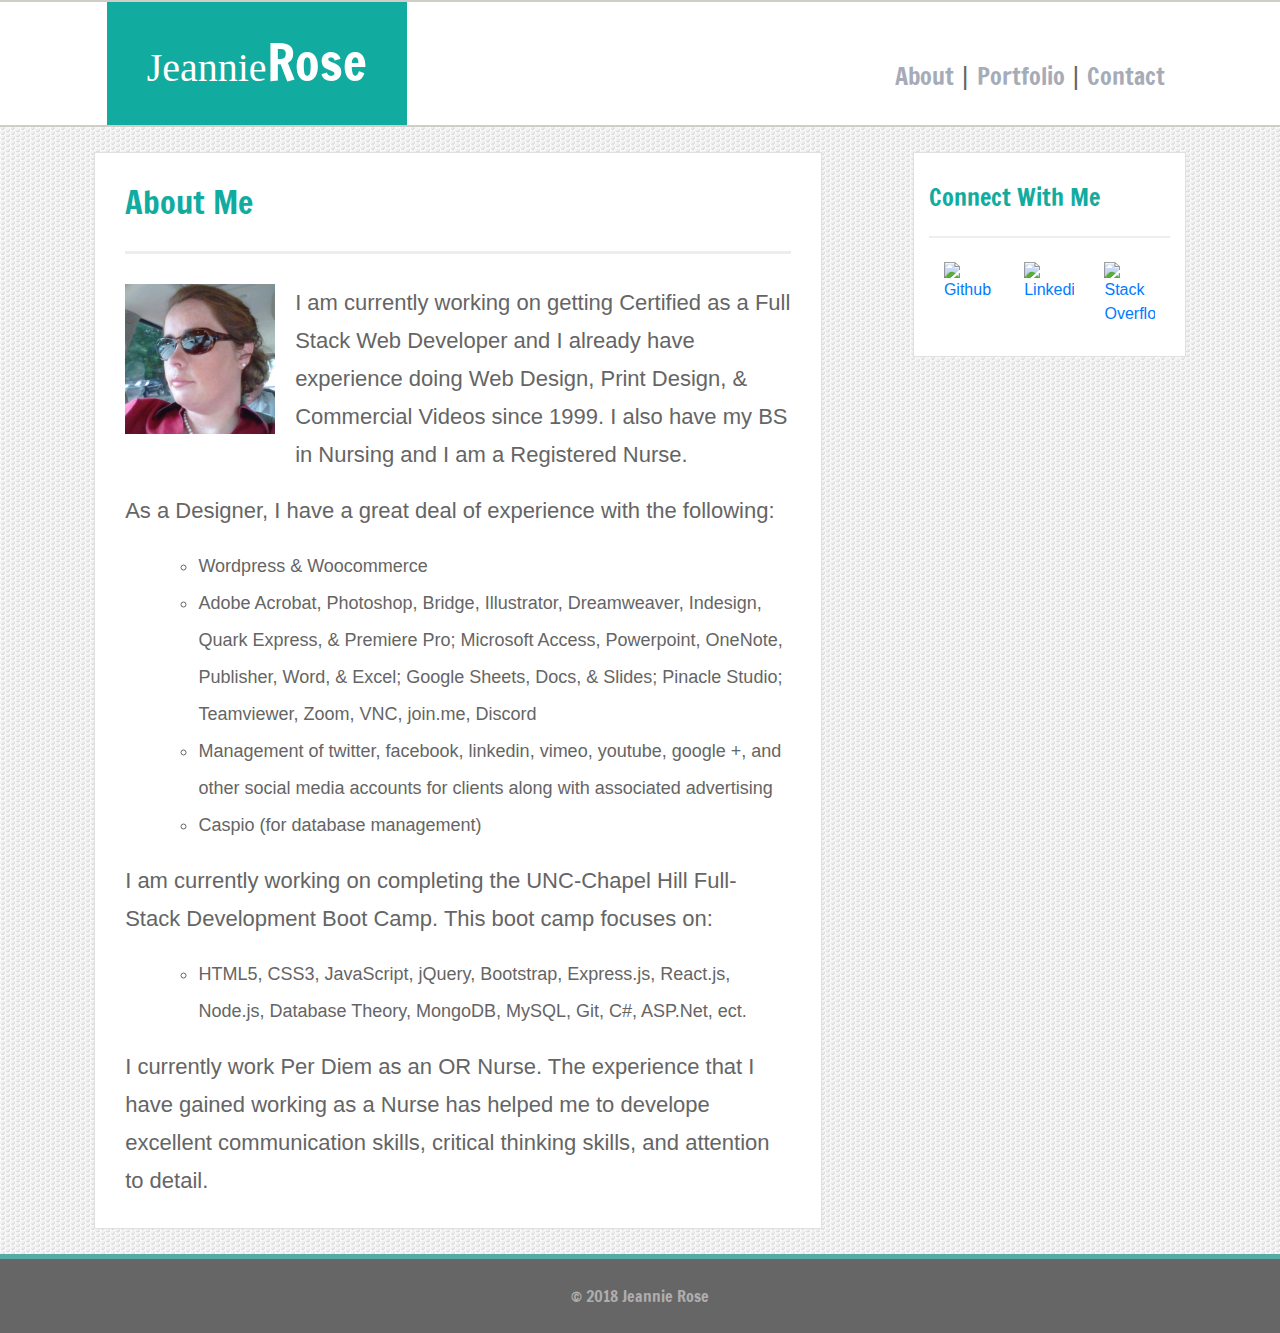
==== commit b9b0d1dc: "final changes" ====
--- a/index.html
+++ b/index.html
@@ -20,14 +20,14 @@
 
 <body>
     <div class="row headerClass"> <!-- HEADER ROW -->
-        <div class="col-12">
+        <div class="col-lg-12">
             <nav class="navbar navbar-expand-lg navbar-light bg-white">
-                <div class="col-1">
+                <div class="col-lg-1 hide">
                 </div>
-                <div class="col-10">
+                <div class="col-lg-10">
                     <div class="row">
                         <a class="navbar-brand" href="#"><h1 class="Jeannie">Jeannie </h1><h1 class="Rose">Rose</h1></a>
-                        <button class="navbar-toggler" type="button" data-toggle="collapse" data-target="#navbarSupportedContent" aria-controls="navbarSupportedContent"
+                        <button class="navbar-toggler ml-auto" type="button" data-toggle="collapse" data-target="#navbarSupportedContent" aria-controls="navbarSupportedContent"
 aria-expanded="false" aria-label="Toggle navigation">
                         <span class="navbar-toggler-icon"></span>
                         </button>
@@ -36,15 +36,15 @@
                                 <li class="nav-item">
                                     <a class="nav-link menuItems link1" href="index.html">About</a>
                                 </li>
-                                <li class="seperator">
+                                <span class="seperator hideSep">
                                     |
-                                </li>
+                                </span>
                                 <li class="nav-item">
                                     <a class="nav-link menuItems link2" href="portfolio.html">Portfolio</a>
                                 </li>
-                                <li class="seperator">
+                                <span class="seperator hideSep">
                                         |
-                                </li>
+                                </span>
                                 <li class="nav-item">
                                     <a class="nav-link menuItems link3" href="contact.html">Contact</a>
                                 </li>
@@ -52,90 +52,87 @@
                         </div>
                     </div>
                 </div>
+                <div class="col-lg-1 hide">
+                </div>
             </nav>
         </div>
     </div> <!-- HEADER ROW CLOSE -->
 
 
-    <div="container-fluid">
-        <div="container">
+    <div class="row">
+        <div class="col-lg-1 hide">
+        </div>
+        <div class="col-lg-10">
             <div class="row">
-                <div class="col-1-lg col-sm-hidden">
+                <div class="col-lg-8 aboutmeWrapper"> <!-- ABOUT ME COLUMN -->
+                    <div class="row">
+                            <div class="col-lg-12 bodyWidth">
+                                <h1 class="title aboutMe">About Me</h1>
+                            </div>
+                        </div>
+                        <div class="row">
+                            <div class="col-lg-12 bodyWidth">
+                                <img class ='portrait' src='assets/images/profileimage.jpg' height="150" width="150" alt="Image" />
+                                <p>I am currently working on getting Certified as a Full Stack Web Developer and I already have experience doing Web Design, Print Design, & Commercial Videos since 1999.  I also have my BS in Nursing and I am a Registered Nurse.</p>
+                                <p>As a Designer, I have a great deal of experience with the following:</p>
+                                    <ul>
+                                        <li>
+                                            Wordpress & Woocommerce
+                                        </li>
+                                        <li>
+                                            Adobe Acrobat, Photoshop, Bridge, Illustrator, Dreamweaver, Indesign, Quark Express, & Premiere Pro; Microsoft Access, Powerpoint, OneNote, Publisher, Word, & Excel; Google Sheets, Docs, & Slides; Pinacle Studio; Teamviewer, Zoom, VNC, join.me, Discord
+                                        </li>
+                                        <li>
+                                            Management of twitter, facebook, linkedin, vimeo, youtube, google +, and other social media accounts for clients along with associated advertising
+                                        </li>
+                                        <li>
+                                            Caspio (for database management)
+                                        </li>
+                                    </ul>
+                                <p>I am currently working on completing the UNC-Chapel Hill Full-Stack Development Boot Camp. This boot camp focuses on:</p>
+                                    <ul>
+                                        <li>
+                                            HTML5, CSS3, JavaScript, jQuery, Bootstrap, Express.js, React.js, Node.js, Database Theory, MongoDB, MySQL, Git, C#, ASP.Net, ect.
+                                        </li>
+                                    </ul>
+                                <p>I currently work Per Diem as an OR Nurse. The experience that I have gained working as a Nurse has helped me to develope excellent communication skills, critical thinking skills, and attention to detail.</p>
+                            </div>
+                        </div>
+                
+                </div> <!-- ABOUT ME COLUMN CLOSE -->
+                <div class="col-lg-1 hide"> <!-- ABOUT ME COLUMN -->
                 </div>
-                <div class="col-10-sm">
+                <div class="col-lg-3 connectwithmeWrapper"> <!-- CONNECT WITH ME COLUMN -->
                     <div class="row">
-                        <div class="col-8-lg col-12-sm aboutmeWrapper" id="aboutmeWrapper"> <!-- ABOUT ME COLUMN -->
+                        <div class="col-lg-12">
                             <div class="row">
-                                    <div class="col-12-lg bodyWidth" id="bodyWidth">
-                                        <h1 class="title aboutMe">About Me</h1>
-                                    </div>
+                                <h1 class="title connectwithMe">Connect With Me</h1>
+                            </div>
+                            <div class="row">
+                                <div class="col-4">
+                                    <a href="https://stackexchange.com/users/12941379/jeannie-rose">
+                                        <img alt="Github" src="../honestgraphics.github.io/assets/images/stackoverflow.png">
+                                    </a>
                                 </div>
-                                <div class="row">
-                                    <div class="col-12 bodyWidth">
-                                        <img class ='portrait' src='assets/images/profileimage.jpg' height="150" width="150" alt="Image" />
-                                        <p>I am currently working on getting Certified as a Full Stack Web Developer and I already have experience doing Web Design, Print Design, & Commercial Videos since 1999.  I also have my BS in Nursing and I am a Registered Nurse.</p>
-                                        <p>As a Designer, I have a great deal of experience with the following:</p>
-                                            <ul>
-                                                <li>
-                                                    Wordpress & Woocommerce
-                                                </li>
-                                                <li>
-                                                    Adobe Acrobat, Photoshop, Bridge, Illustrator, Dreamweaver, Indesign, Quark Express, & Premiere Pro; Microsoft Access, Powerpoint, OneNote, Publisher, Word, & Excel; Google Sheets, Docs, & Slides; Pinacle Studio; Teamviewer, Zoom, VNC, join.me, Discord
-                                                </li>
-                                                <li>
-                                                    Management of twitter, facebook, linkedin, vimeo, youtube, google +, and other social media accounts for clients along with associated advertising
-                                                </li>
-                                                <li>
-                                                    Caspio (for database management)
-                                                </li>
-                                            </ul>
-                                        <p>I am currently working on completing the UNC-Chapel Hill Full-Stack Development Boot Camp. This boot camp focuses on:</p>
-                                            <ul>
-                                                <li>
-                                                    HTML5, CSS3, JavaScript, jQuery, Bootstrap, Express.js, React.js, Node.js, Database Theory, MongoDB, MySQL, Git, C#, ASP.Net, ect.
-                                                </li>
-                                            </ul>
-                                        <p>I currently work Per Diem as an OR Nurse. The experience that I have gained working as a Nurse has helped me to develope excellent communication skills, critical thinking skills, and attention to detail.</p>
-                                    </div>
+                                <div class="col-4">
+                                    <a href="https://www.linkedin.com/in/jeanniejrose/">
+                                        <img alt="Linkedin" src="../honestgraphics.github.io/assets/images/linkedin.png">
+                                    </a>
                                 </div>
-                        
-                        </div> <!-- ABOUT ME COLUMN CLOSE -->
-                        <div class="col-1-md col-sm"> <!-- ABOUT ME COLUMN -->
-                        </div>
-                        <div class="col-3-md col-12-sm connectwithmeWrapper"> <!-- CONNECT WITH ME COLUMN -->
-                            <div class="row">
-                                <div class="col-12">
-                                    <div class="row">
-                                        <h1 class="title connectwithMe">Connect With Me</h1>
-                                    </div>
-                                    <div class="row">
-                                        <div class="col-4">
-                                            <a href="https://stackexchange.com/users/12941379/jeannie-rose">
-                                                <img alt="Github" src="../honestgraphics.github.io/assets/images/stackoverflow.png">
-                                            </a>
-                                        </div>
-                                        <div class="col-4">
-                                            <a href="https://www.linkedin.com/in/jeanniejrose/">
-                                                <img alt="Linkedin" src="../honestgraphics.github.io/assets/images/linkedin.png">
-                                            </a>
-                                        </div>
-                                        <div class="col-4">
-                                            <a href="https://github.com/honestgraphics">
-                                                <img alt="Stack Overflow" src="../honestgraphics.github.io/assets/images/git.png">
-                                            </a>
-                                        </div>
-                                    </div>
+                                <div class="col-4">
+                                    <a href="https://github.com/honestgraphics">
+                                        <img alt="Stack Overflow" src="../honestgraphics.github.io/assets/images/git.png">
+                                    </a>
                                 </div>
                             </div>
-                        </div> <!-- CONNECT WITH ME COLUMN CLOSE -->
+                        </div>
                     </div>
-                </div>
-                <div class="col-1">
-                </div>
+                </div> <!-- CONNECT WITH ME COLUMN CLOSE -->
             </div>
         </div>
+        <div class="col-lg-1 hide">
+        </div>
     </div>
-
     <div class="row"> <!-- FOOTER -->
         <footer>
             &copy; 2018 Jeannie Rose
--- a/assets/css/style.css
+++ b/assets/css/style.css
@@ -207,11 +207,11 @@
 }
 
 .portfolio1 {
-    position: relative;
-    box-sizing: border-box;
-    flex-shrink: 0;
-    height: auto;
-    overflow: hidden;
+    /* position: relative; */
+    /* box-sizing: border-box; */
+    /* flex-shrink: 0; */
+    /* height: auto; */
+    /* overflow: hidden; */
 }
 
 .portfolio2 {
@@ -265,12 +265,18 @@
     background-color: #ff8207;
     width: 100%;
     left: 0;
-    padding: 40px;
+    padding: .8em;
     box-sizing: border-box;
     color: white;
     font-family: 'Francois One', sans-serif;
     text-decoration: none;
-    font-size: 24px;
+    font-size: 1.8rem;
+}
+
+.card {
+    margin-bottom: 1.5em;
+    box-sizing: border-box;
+    overflow: hidden;
 }
 
 /* \/\/\/\/\/\/\/\/\/\/\/\/\/\/\/\/\/\/\/\/\/\/\/\/ *\
@@ -338,47 +344,96 @@
 /* RESPONSIVENESS */
 
 
-
-@media screen and (max-width: 640px) {
-
-}
-
-@media screen and (max-width: 768px) {
-
-}
-
-
-
-
-
-
-
-    /* .backimg4 {
-        z-index: 0;
-        max-width: 172px;
-        max-height: 160px;
-        position: relative;
-                    top: 2%;
-        text-align: center;
-        float: right;
-                    
-        }
-    }
-
-    .footer {
-        z-index: 1;
-        position: relative;
-        text-align: left;
-        float: left;
-        size: 30%;
-        }
-    }
-    
-    .backimg {
-       z-index: 0;
-       max-width: 250px;
-       max-height: 250px;
-       position: relative;
-                  
+.img-fluid {
+    max-width: 100%;
+    height: auto;
+}
+
+
+
+@media screen and (max-width: 440px) {
+    .hide {
+        display: none;
+    }
+    .card {
+        margin-bottom: 30px;
+    }
+    a.picture {
+        font-size: .6rem;
+    }
+    .hideSep {
+        display: none;
+    }
+}
+
+@media screen and (max-width: 990px) {
+    .hide {
+        display: none;
+    }
+    a.picture {
+        font-size: .9rem;
+        padding-left: .9rem;
+        padding-right: .9rem;
+        padding-top: 1.5rem;
+        padding-bottom: 1.5rem;
+        top: 76.5%;
+    }
+    .hideSep {
+        display: none;
+    }
+    .menuItems {
+        padding-top: 15px;
+        padding-bottom: 15px;
+    }
+    .Jeannie {
+        padding-left: 15px;
+    }
+    .navbar-toggler {
+        background-color: #56aaa4;
+        text-decoration-color: #ffffff;
+    }
+    span:navbar-toggler-icon {
+        border-color: #ffffff;
+        color: #ffffff;
+    }
+    .connectwithmeWrapper {
+        margin-bottom: 30px;
+    }
+}
+
+@media screen and (max-width: 1200px) {
+    a.picture {
+        font-size: 1.45rem;
       }
-    } */+}
+
+
+
+
+/* html {
+    font-size: 1rem;
+  } */
+  
+  @include media-breakpoint-up(sm) {
+    html {
+      font-size: 1.2rem;
+    }
+  }
+  
+  @include media-breakpoint-up(md) {
+    html {
+      font-size: 1.4rem;
+    }
+  }
+  
+  @include media-breakpoint-up(lg) {
+    a.picture {
+      font-size: 1.8rem;
+    }
+  }
+
+
+
+
+
+
